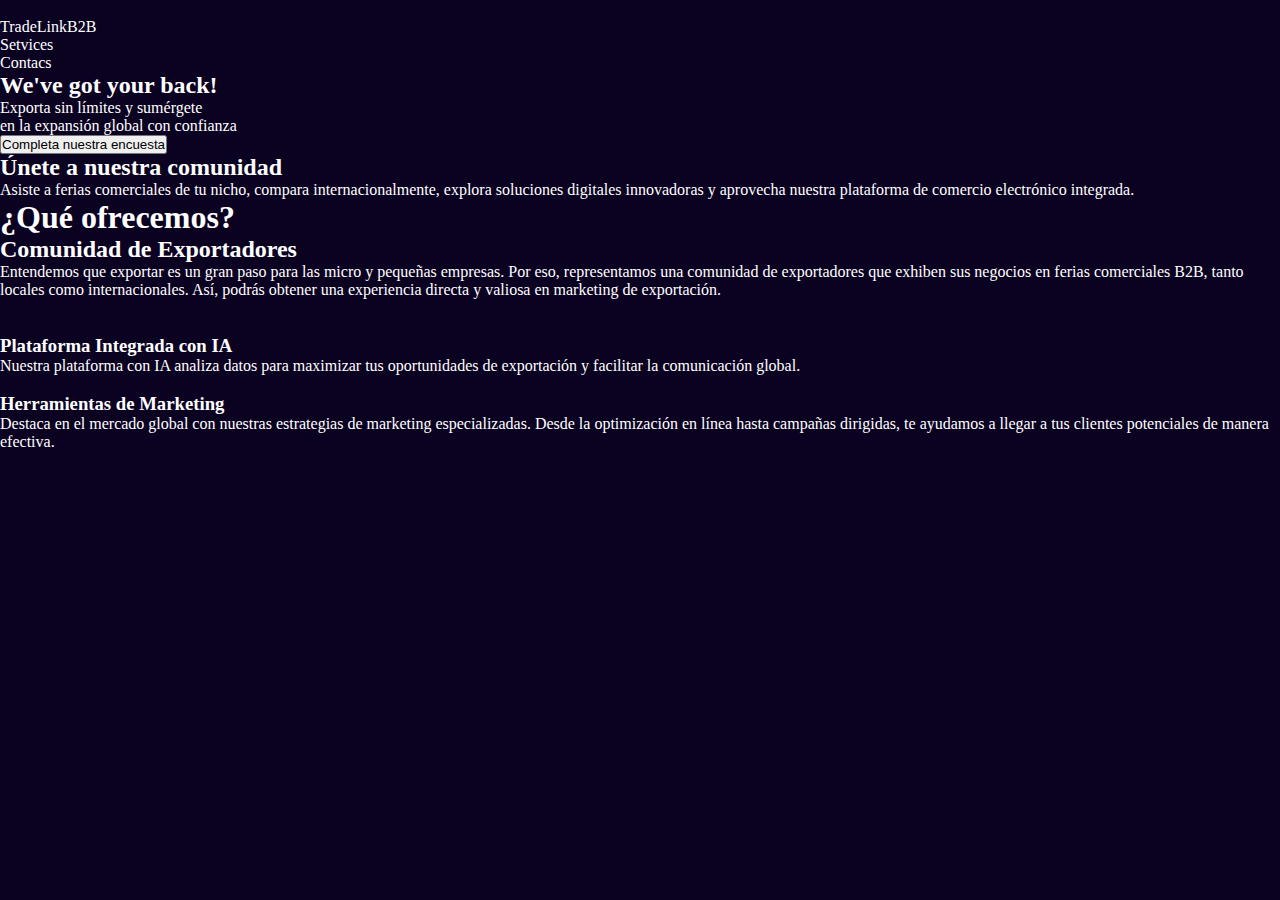
==== index.html @ d8877afe "Add files via upload" ====
<!DOCTYPE html>
<html>

<head>
  <meta charset="UTF-8">
  <meta name="viewport" content="width=device-width, initial-scale=1">
  <title>Trade Link B2B</title>
  <link rel="stylesheet" href="style.css">
</head> 

<body>
  <div class="container">
      <header>
        <div class="site-row">
          <div class="logo"><img src="images/logo-white.png" alt="">
          </div>
          <div class="site-title">TradeLinkB2B
          </div>
        </div>
        
        <nav>
          <ul class="menu">
            <li>Setvices</li>
            <li>Contacs</li>
          </ul>
        </nav>
            
      </header>
      
      <div class="banner">
        <h2>We've got your back!</h2>
        <p>Exporta sin límites y sumérgete <br>en la expansión global con confianza
        </p>
        <button >Completa nuestra encuesta
        </button>
      </div>
      
      <div>
        <h2>Únete a nuestra comunidad</h2>
        <p>Asiste a ferias comerciales de tu nicho, compara internacionalmente, explora soluciones digitales innovadoras y aprovecha nuestra plataforma de comercio electrónico integrada.</p></div>
      
      <div>
        <div>
        <h1>¿Qué ofrecemos?</h1>
        <h2>Comunidad de Exportadores</h2>
        <p>Entendemos que exportar es un gran paso para las micro y pequeñas empresas. Por eso, representamos una comunidad de exportadores que exhiben sus negocios en ferias comerciales B2B, tanto locales como internacionales. Así, podrás obtener una experiencia directa y valiosa en marketing de exportación.</p>
        </div><br>
        <div>
          <img src="image.jpg" alt=""><h3>Plataforma Integrada con IA</h3><p>Nuestra plataforma con IA analiza datos para maximizar tus oportunidades de exportación y facilitar la comunicación global.</p>
        </div>
        <div>
          <img src="image.jpg" alt="">
          <h3>Herramientas de Marketing</h3>
          <p>Destaca en el mercado global con nuestras estrategias de marketing especializadas. Desde la optimización en línea hasta campañas dirigidas, te ayudamos a llegar a tus clientes potenciales de manera efectiva.</p>
        </div>
        
      </div>
        
      
    </main>
  </div>

</body>

</html>
---- style.css ----
* {
  padding: 0;
  margin:0;
}

body {
  background: #0B0222;
  color: white;
}

@media only screen and (max-width: 767px;) {

header {
  width: 100%;
  display: flex;
  place-items: center;
  justify-content: center;
 
}

.site-row {
  display: flex;
  gap: 10px;
  place-items: center;
  
}

.logo img {
  width: 50px;
  height: 50px;
}

.banner {
  display: grid;
  justify-items: center;
  padding: 30px 0;
  text-align: center;
}

.banner p {
  padding: 30px 0;
  line-height: 2em;
}

.banner button {
  width: 20%;
  
 
}

nav {
  width: 100%;
}

ul.menu {
  display: flex;
  gap: 50px;
  justify-content: center;
}

li {
  list-style:none;
}

}
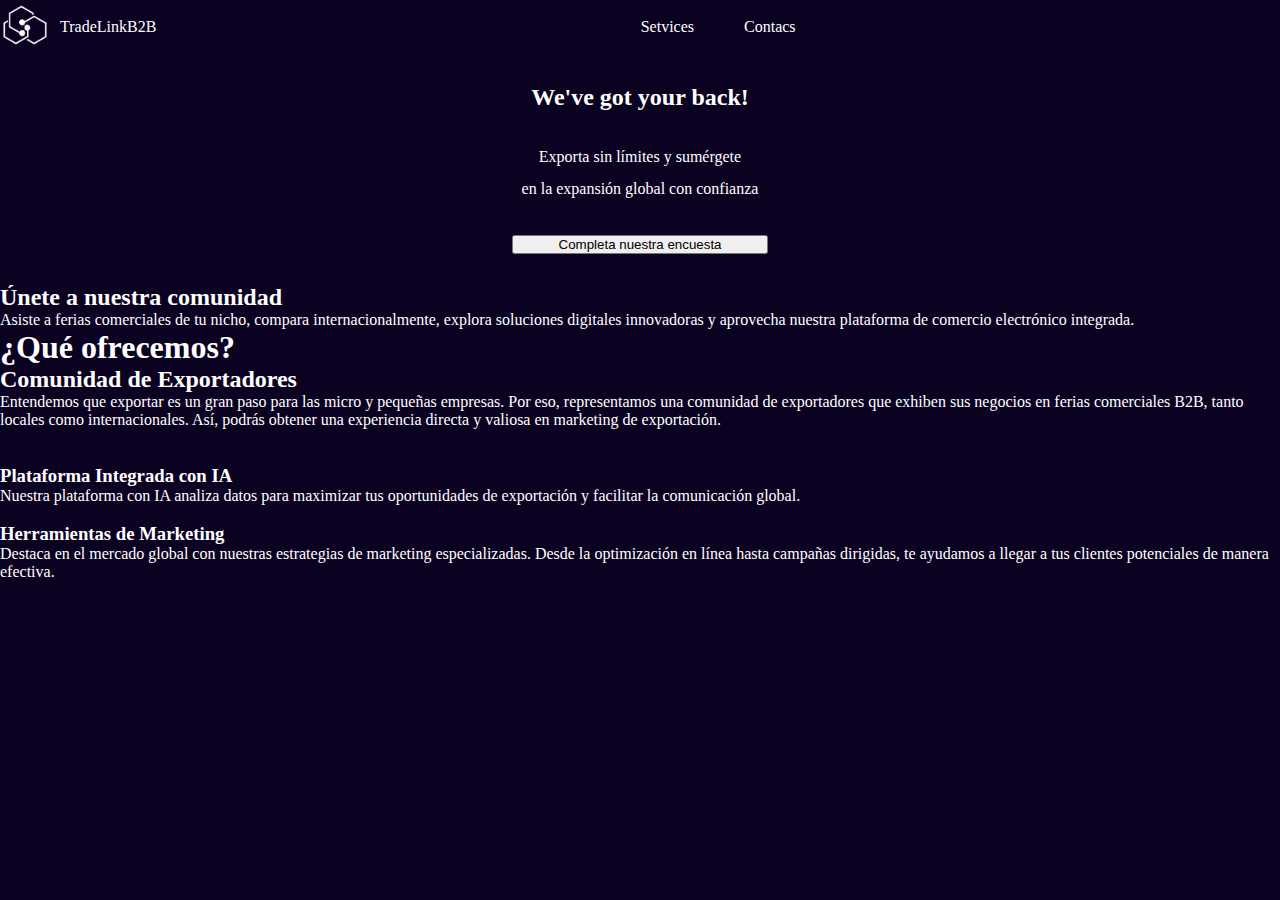
==== commit 0a0727cc: "Update index.html" ====
--- a/index.html
+++ b/index.html
@@ -12,7 +12,7 @@
   <div class="container">
       <header>
         <div class="site-row">
-          <div class="logo"><img src="images/logo-white.png" alt="">
+          <div class="logo"><img src="logo-white.png" alt="">
           </div>
           <div class="site-title">TradeLinkB2B
           </div>
@@ -62,4 +62,4 @@
 
 </body>
 
-</html>+</html>
--- a/style.css
+++ b/style.css
@@ -7,9 +7,6 @@
   background: #0B0222;
   color: white;
 }
-
-@media only screen and (max-width: 767px;) {
-
 header {
   width: 100%;
   display: flex;
@@ -62,4 +59,3 @@
   list-style:none;
 }
 
-}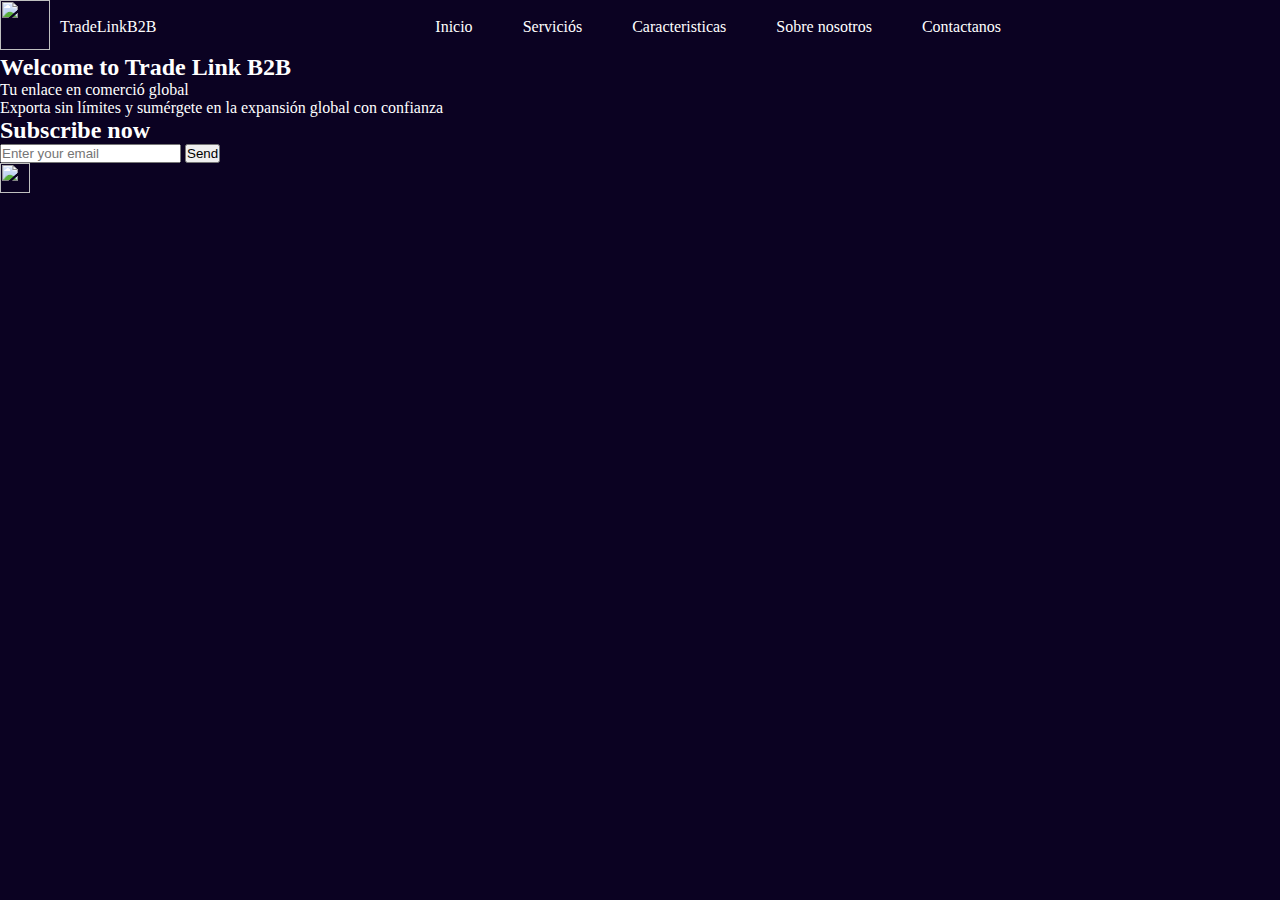
==== commit 3b1a8f96: "Update index.html" ====
--- a/index.html
+++ b/index.html
@@ -4,15 +4,16 @@
 <head>
   <meta charset="UTF-8">
   <meta name="viewport" content="width=device-width, initial-scale=1">
-  <title>Trade Link B2B</title>
+  <title>Trade Link B2B - Landing Page</title>
   <link rel="stylesheet" href="style.css">
+  <link rel="stylesheet" href="animation.css">
 </head> 
 
 <body>
   <div class="container">
       <header>
         <div class="site-row">
-          <div class="logo"><img src="logo-white.png" alt="">
+          <div class="logo"><img src="images/logo-white.png" alt="">
           </div>
           <div class="site-title">TradeLinkB2B
           </div>
@@ -20,45 +21,41 @@
         
         <nav>
           <ul class="menu">
-            <li>Setvices</li>
-            <li>Contacs</li>
+            <li>Inicio</li>
+            <li>Serviciós</li>
+            <li>Caracteristicas</li>
+            <li>Sobre nosotros</li>
+            <li>Contactanos</li>
           </ul>
         </nav>
-            
       </header>
       
-      <div class="banner">
-        <h2>We've got your back!</h2>
-        <p>Exporta sin límites y sumérgete <br>en la expansión global con confianza
-        </p>
-        <button >Completa nuestra encuesta
-        </button>
-      </div>
+      <main>
+         <div class="wlcm"><h2>Welcome to Trade Link B2B</h2>
+         <p>Tu enlace en comerció global</p>
+          </div>
+        <div class="content">
+         
+          <div class="column-1">
+          
+            <p>Exporta sin límites y sumérgete en la expansión global con confianza
+            </p>
+           
+          </div>
       
-      <div>
-        <h2>Únete a nuestra comunidad</h2>
-        <p>Asiste a ferias comerciales de tu nicho, compara internacionalmente, explora soluciones digitales innovadoras y aprovecha nuestra plataforma de comercio electrónico integrada.</p></div>
-      
-      <div>
-        <div>
-        <h1>¿Qué ofrecemos?</h1>
-        <h2>Comunidad de Exportadores</h2>
-        <p>Entendemos que exportar es un gran paso para las micro y pequeñas empresas. Por eso, representamos una comunidad de exportadores que exhiben sus negocios en ferias comerciales B2B, tanto locales como internacionales. Así, podrás obtener una experiencia directa y valiosa en marketing de exportación.</p>
-        </div><br>
-        <div>
-          <img src="image.jpg" alt=""><h3>Plataforma Integrada con IA</h3><p>Nuestra plataforma con IA analiza datos para maximizar tus oportunidades de exportación y facilitar la comunicación global.</p>
+          <div class="column-2">
+            <h2>Subscribe now</h2>
+            <div class="subscribe">
+              <input id="email" placeholder="Enter your email">
+              <button>Send</button>
+            </div>
+          </div>
+          
         </div>
-        <div>
-          <img src="image.jpg" alt="">
-          <h3>Herramientas de Marketing</h3>
-          <p>Destaca en el mercado global con nuestras estrategias de marketing especializadas. Desde la optimización en línea hasta campañas dirigidas, te ayudamos a llegar a tus clientes potenciales de manera efectiva.</p>
-        </div>
-        
-      </div>
-        
-      
-    </main>
-  </div>
+              <img class="comment-icon" src="images/comment-icon.png" alt="" width="30px" height="30px">
+      </main>
+
+  </div> <!--container-->
 
 </body>
 
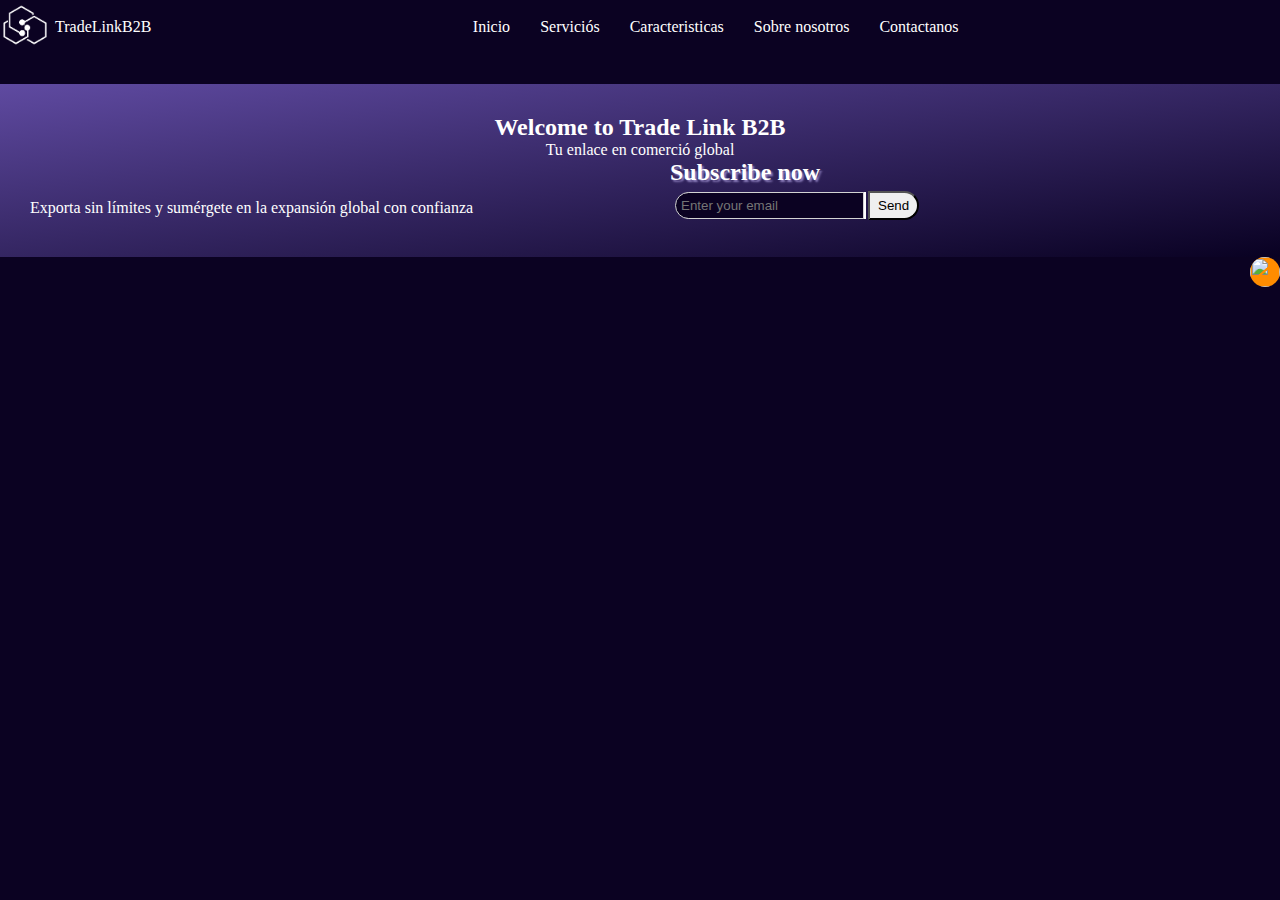
==== commit c49deb9d: "Update index.html" ====
--- a/index.html
+++ b/index.html
@@ -13,7 +13,7 @@
   <div class="container">
       <header>
         <div class="site-row">
-          <div class="logo"><img src="images/logo-white.png" alt="">
+          <div class="logo"><img src="logo-white.png" alt="">
           </div>
           <div class="site-title">TradeLinkB2B
           </div>
--- a/style.css
+++ b/style.css
@@ -6,7 +6,9 @@
 body {
   background: #0B0222;
   color: white;
+  
 }
+
 header {
   width: 100%;
   display: flex;
@@ -17,7 +19,7 @@
 
 .site-row {
   display: flex;
-  gap: 10px;
+  gap: 5px;
   place-items: center;
   
 }
@@ -27,31 +29,13 @@
   height: 50px;
 }
 
-.banner {
-  display: grid;
-  justify-items: center;
-  padding: 30px 0;
-  text-align: center;
-}
-
-.banner p {
-  padding: 30px 0;
-  line-height: 2em;
-}
-
-.banner button {
-  width: 20%;
-  
- 
-}
-
 nav {
   width: 100%;
 }
 
 ul.menu {
   display: flex;
-  gap: 50px;
+  gap: 30px;
   justify-content: center;
 }
 
@@ -59,3 +43,85 @@
   list-style:none;
 }
 
+a {
+  font-size: 10px;
+}
+
+main {
+  display: block;
+  background: linear-gradient(to bottom right, rgba(95, 74, 161, 1), rgba(9, 1, 34, 1));
+}
+
+.content {
+  display: flex;
+}
+
+.wlcm {
+  width: 100%;
+  text-align: center;
+  margin-top: 30px;
+  padding-top: 30px;
+}
+
+.column-1 {
+  width: 50%;
+  display: grid;
+  padding: 30px;
+  text-align: left;
+}
+.subscribe-content-1 h2{
+  margin-bottom: 10px;
+}
+
+.column-1 p {
+  padding: 3px 0;
+  line-height: 2em;
+}
+
+.column-1 h2 {
+/*  background: linear-gradient(to right, rgba(169, 161, 211, 1), #6853D1);
+    -webkit-background-clip: text;
+            background-clip: text;
+    -webkit-text-fill-color: transparent;
+*/
+}
+
+.column-2 {
+  width: 50%;
+}
+
+.column-2 h2 {
+  
+  text-shadow: 2px 2px 2px rgba(143, 128, 191, 1);
+}
+
+#email {
+  padding: 5px;
+  border: 1px solid lightgrey;
+  border-radius: 50px 0 0 50px;
+  box-shadow: 2px 0 white;
+  background-color: #0B0222;
+  color: blue;
+  animation: nam 1s linear infinite;
+}
+
+.subscribe {
+  width: 260px;
+  padding: 5px;
+  border-radius: 50px;
+  
+}
+
+.subscribe button {
+  padding: 5px 8px;
+  border-radius: 0 50px 50px 0;
+}
+
+
+
+.comment-icon {
+  float: right;
+  position: static;
+  background-color: darkorange;
+  border-radius: 50px;
+  }
